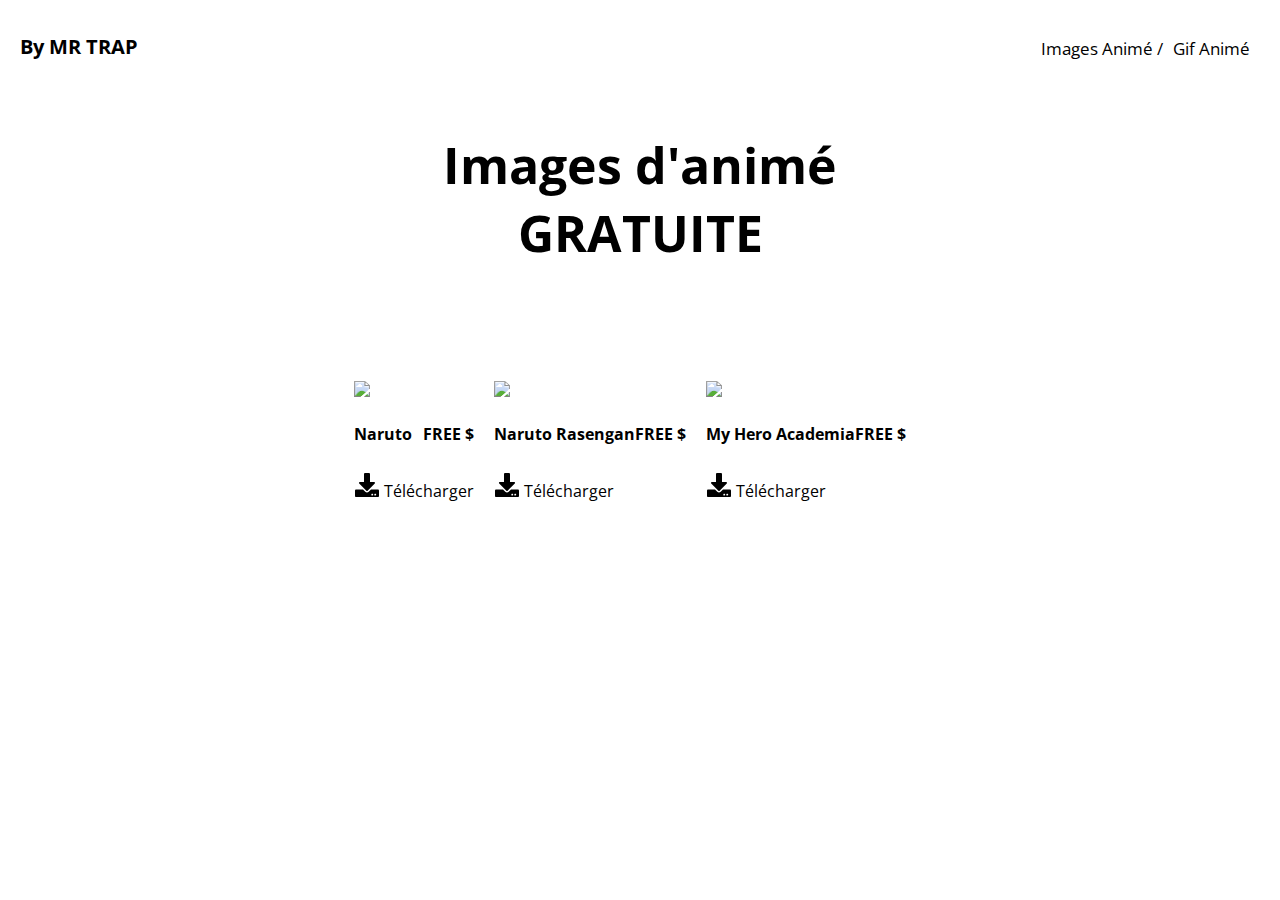
==== index.html @ d03e5fd0 "Add files via upload" ====
<!DOCTYPE html>
<html lang="en">
<head>
  <meta charset="UTF-8">
  <meta name="viewport" content="width=device-width, initial-scale=1">
  <title>Images Animé</title>
  <link rel="stylesheet" href="css/style.css">
  <script defer src="script.js"></script>
  <link rel="stylesheet" href="https://use.fontawesome.com/releases/v5.13.0/css/all.css" />
</head>
<body>
  
  <nav>
    <h1>By MR TRAP</h1>
    <div class="onglets">
      <a href="index.html"><p class="link">Images Animé /</p></a>
      <a href="index1.html"><p class="link">Gif Animé</p></a>
      </nav>
 
   <header>
     <h1>Images d'animé GRATUITE</h1>
     
   </header>
  
  <section class="main">
    
    
    <div class="cards">
      
      <div class="card">
        <img src="https://media.discordapp.net/attachments/813429025262927872/814887325582491698/naruto-uzumaki-18_2.jpg?width=306&height=408">
        <div class="card-header">
          <h4 class="title">Naruto</h4>
          <h4 class="price">FREE $</h4>
        </div>
        <div class="card-body">
          <p></p>
		  <a class="downloader__btn active" id="pickfiles" href="https://api6.iloveimg.com/v1/download/4nn6tq4gcl8Ah391p8jb9fjn4htpAcs64g9bwj31wvvyzy7zhh479jgqv628d7lwc907bhxAfjjdp5wkj71qhgrjhfmnx4mrl215tbtq8dA2cc08A1dljkdfcnmtm6Abb507c1n54x7lpw1fjr901r6zf6zwnm0blr97s9dln682w1yl8191">
			<svg aria-hidden="true" width="26" height="24" data-icon="download" role="img" xmlns="http://www.w3.org/2000/svg" viewBox="0 0 512 512">
				<path fill="currentColor" d="M216 0h80c13.3 0 24 10.7 24 24v168h87.7c17.8 0 26.7 21.5 14.1 34.1L269.7 378.3c-7.5 7.5-19.8 7.5-27.3 0L90.1 226.1c-12.6-12.6-3.7-34.1 14.1-34.1H192V24c0-13.3 10.7-24 24-24zm296 376v112c0 13.3-10.7 24-24 24H24c-13.3 0-24-10.7-24-24V376c0-13.3 10.7-24 24-24h146.7l49 49c20.1 20.1 52.5 20.1 72.6 0l49-49H488c13.3 0 24 10.7 24 24zm-124 88c0-11-9-20-20-20s-20 9-20 20 9 20 20 20 20-9 20-20zm64 0c0-11-9-20-20-20s-20 9-20 20 9 20 20 20 20-9 20-20z" class=""></path>
			</svg>
			Télécharger                </a>
		 </form>
        </div>
      </div>
      
      <div class="card">
        <img src="https://media.discordapp.net/attachments/813429025262927872/814910818285912104/naruto-uzumaki-19.jpg?width=306&height=408">
        <div class="card-header">
          <h4 class="title">Naruto Rasengan</h4>
          <h4 class="price">FREE $</h4>
        </div>
        <div class="card-body">
          <p></p>
		  <a class="downloader__btn active" id="pickfiles" href="https://api6.iloveimg.com/v1/download/5bx2c70jg63bbAz422bb66yr0cy98yp1hcn8lpy32j04w4cdz3d43xjrhxsbv66phqdbfA0g1m5g13msfAsm5bfxkcg7v8pgxwqllg8lw782b0p3jc4qhjbxhtfp4v3thx774xzlcnsqghjwn4482q0p1j1x5kgnspmndfv3A99x32n2s25q">
			<svg aria-hidden="true" width="26" height="24" data-icon="download" role="img" xmlns="http://www.w3.org/2000/svg" viewBox="0 0 512 512">
				<path fill="currentColor" d="M216 0h80c13.3 0 24 10.7 24 24v168h87.7c17.8 0 26.7 21.5 14.1 34.1L269.7 378.3c-7.5 7.5-19.8 7.5-27.3 0L90.1 226.1c-12.6-12.6-3.7-34.1 14.1-34.1H192V24c0-13.3 10.7-24 24-24zm296 376v112c0 13.3-10.7 24-24 24H24c-13.3 0-24-10.7-24-24V376c0-13.3 10.7-24 24-24h146.7l49 49c20.1 20.1 52.5 20.1 72.6 0l49-49H488c13.3 0 24 10.7 24 24zm-124 88c0-11-9-20-20-20s-20 9-20 20 9 20 20 20 20-9 20-20zm64 0c0-11-9-20-20-20s-20 9-20 20 9 20 20 20 20-9 20-20z" class=""></path>
			</svg>
			Télécharger                </a>
        </div>
      </div>
      
      <div class="card">
        <img src="https://media.discordapp.net/attachments/813429025262927872/814913986926739476/68bc55aeb26e834dc81ae98c40580d8d_3.jpg?width=306&height=408">
        <div class="card-header">
          <h4 class="title">My Hero Academia</h4>
          <h4 class="price">FREE $</h4>
        </div>
        <div class="card-body">
          <p></p>
		  <a class="downloader__btn active" id="pickfiles" href="https://api5.iloveimg.com/v1/download/wdmdmpzvwbqhh01lz8lt800sfl7bbwnpxlvw553kgwzdq599kqv05yvn2pykAyztrw50s500yrrnrgwkmvd8zpwp902d56crArzq8z3j9rcz9k3qw21Abzhv43pvxqp1z5jp0hhfhctfbwbn7gpwv2pjb6Ar4bjkxncgqh79jchgmr8kh6hq">
			<svg aria-hidden="true" width="26" height="24" data-icon="download" role="img" xmlns="http://www.w3.org/2000/svg" viewBox="0 0 512 512">
				<path fill="currentColor" d="M216 0h80c13.3 0 24 10.7 24 24v168h87.7c17.8 0 26.7 21.5 14.1 34.1L269.7 378.3c-7.5 7.5-19.8 7.5-27.3 0L90.1 226.1c-12.6-12.6-3.7-34.1 14.1-34.1H192V24c0-13.3 10.7-24 24-24zm296 376v112c0 13.3-10.7 24-24 24H24c-13.3 0-24-10.7-24-24V376c0-13.3 10.7-24 24-24h146.7l49 49c20.1 20.1 52.5 20.1 72.6 0l49-49H488c13.3 0 24 10.7 24 24zm-124 88c0-11-9-20-20-20s-20 9-20 20 9 20 20 20 20-9 20-20zm64 0c0-11-9-20-20-20s-20 9-20 20 9 20 20 20 20-9 20-20z" class=""></path>
			</svg>
			Télécharger                </a>
        </div>
      </div>
      
     </div>
   

</body>
</html>
<style type="text/css"> 
	a:link 
	{ 
	 text-decoration:none; 
	} 
	a, a:hover, a:visited, a:active
	{
		color:#000;
		text-decoration:none;
	}
	</style>
---- css/style.css ----
@import url('https://fonts.googleapis.com/css2?family=Open+Sans&display=swap');
body{
  margin:0px;
  padding: 0px;
  font-family: 'Open Sans', sans-serif;
}
/* Barre de navigation */
nav{
  display:flex;
  flex-wrap:wrap;
  justify-content: space-between;
  padding: 20px;
  background-color: #fff;
  position: sticky;
  top: 0;
}
nav h1{
  font-size: 20px;
}
nav .onglets{
  display: flex;
  flex-wrap:wrap;
}
nav .onglets p{
  font-size: 17px;
  margin-right: 10px;
  cursor:pointer;
}
nav .onglets input{
  margin: 8px 20px;
  padding: 15px;
  border-radius: 30px;
  border:none;
  background-color: #f2f2f2;
  outline:none;
}
/* Fin de la barre de navigation */

/* Header */
header{
  display: flex;
  flex-direction: column;
  justify-content:center;
  align-items:center;
}
header h1{
  font-size: 50px;
  max-width: 500px;
  text-align:center;
}
header button{
  padding: 15px 20px;
  font-size: 20px;
  border:none;
  border-radius: 5px;
  outline:none;
  cursor:pointer;
}
/* Fin du header */

/* Section principale */

.main{
  margin: 20px;
  margin-top: 80px;
  display:flex;
  flex-direction:column;
  justify-content:center;
  align-items:center;
}
/* Toutes les cartes */
.cards{
  display:flex;
  flex-wrap:wrap;
}
.cards .card{
  margin-right: 20px;
  cursor:pointer;
}
.cards .card img{
  width: 350px;
}
.cards .card .card-header{
  display: flex;
  flex-wrap:wrap;
  justify-content: space-between;
}
.cards .card .card-body p{
  margin-top: -10px;
}
/* Fin de toutes les cartes */

/* Video de présentation */
.main .video{
  margin-top: 80px;
  width: 90%;
}
.main .video iframe{
  border:none;
  border-radius: 10px;
  width: 100%;
  height: 400px;
}
/* Fin de la vidéo de présentation */
/* Fin de la section principale */

/* Pied de page */
footer {
  margin-top: 100px;
  background-color: #000;
  padding: 30px;
  color: #fff;
  display: flex;
  flex-wrap:wrap;
  justify-content: space-between;
}
footer .social-media{
  display: flex;
}
footer .social-media p{
  margin-right: 15px;
  border: 1px solid #fff;
  border-radius: 100%;
  padding: 5px;
  text-align:center;
  width: 20px;
  cursor:pointer;
}
/* Fin du pied de page */

@media screen and (max-width: 640px){
  nav .onglets .link, nav h1{
    display:none;
  }
  .cards .card img{
    width: 300px;
  }
}
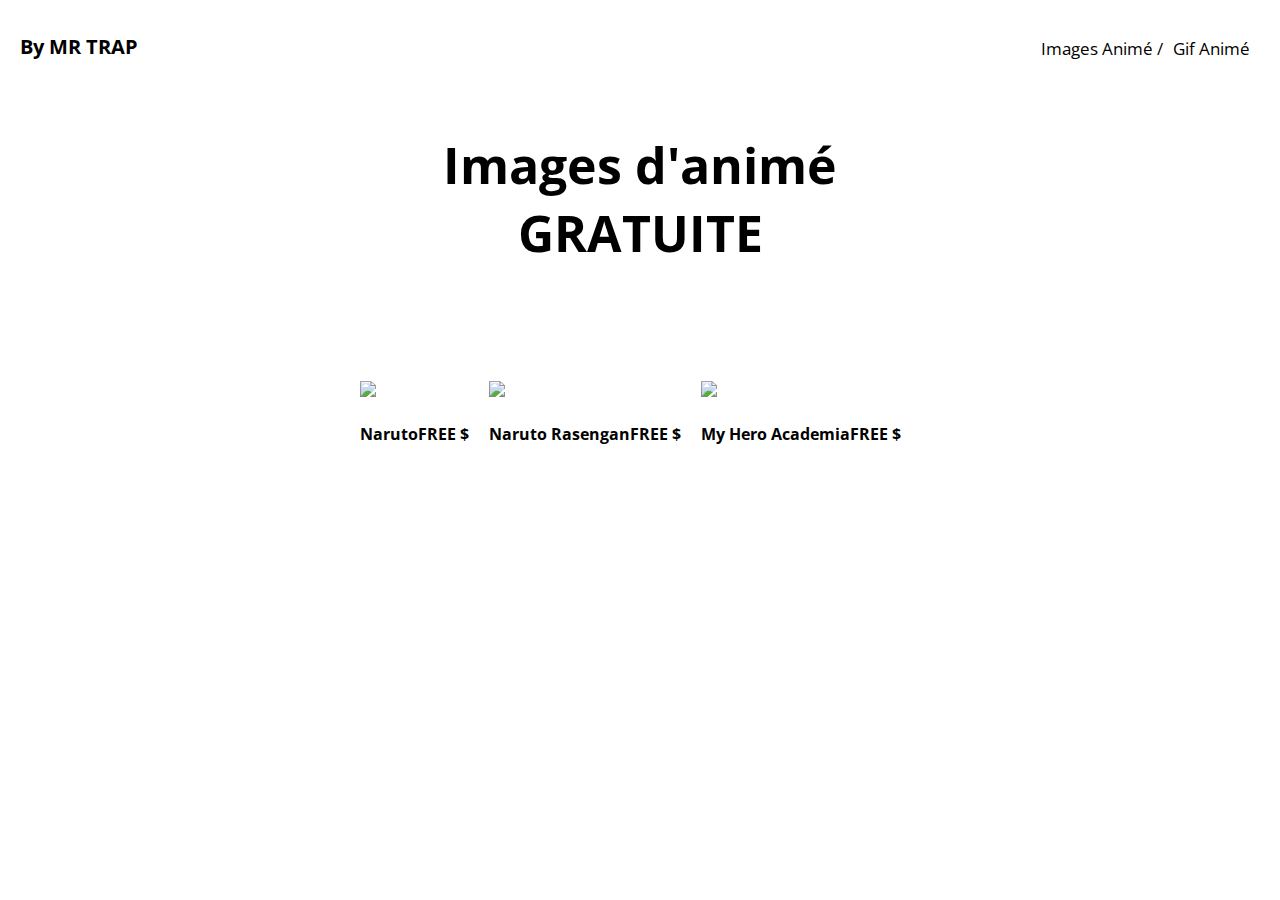
==== commit ddf88c07: "Add files via upload" ====
--- a/index.html
+++ b/index.html
@@ -35,11 +35,7 @@
         </div>
         <div class="card-body">
           <p></p>
-		  <a class="downloader__btn active" id="pickfiles" href="https://api6.iloveimg.com/v1/download/4nn6tq4gcl8Ah391p8jb9fjn4htpAcs64g9bwj31wvvyzy7zhh479jgqv628d7lwc907bhxAfjjdp5wkj71qhgrjhfmnx4mrl215tbtq8dA2cc08A1dljkdfcnmtm6Abb507c1n54x7lpw1fjr901r6zf6zwnm0blr97s9dln682w1yl8191">
-			<svg aria-hidden="true" width="26" height="24" data-icon="download" role="img" xmlns="http://www.w3.org/2000/svg" viewBox="0 0 512 512">
-				<path fill="currentColor" d="M216 0h80c13.3 0 24 10.7 24 24v168h87.7c17.8 0 26.7 21.5 14.1 34.1L269.7 378.3c-7.5 7.5-19.8 7.5-27.3 0L90.1 226.1c-12.6-12.6-3.7-34.1 14.1-34.1H192V24c0-13.3 10.7-24 24-24zm296 376v112c0 13.3-10.7 24-24 24H24c-13.3 0-24-10.7-24-24V376c0-13.3 10.7-24 24-24h146.7l49 49c20.1 20.1 52.5 20.1 72.6 0l49-49H488c13.3 0 24 10.7 24 24zm-124 88c0-11-9-20-20-20s-20 9-20 20 9 20 20 20 20-9 20-20zm64 0c0-11-9-20-20-20s-20 9-20 20 9 20 20 20 20-9 20-20z" class=""></path>
-			</svg>
-			Télécharger                </a>
+		  
 		 </form>
         </div>
       </div>
@@ -52,11 +48,7 @@
         </div>
         <div class="card-body">
           <p></p>
-		  <a class="downloader__btn active" id="pickfiles" href="https://api6.iloveimg.com/v1/download/5bx2c70jg63bbAz422bb66yr0cy98yp1hcn8lpy32j04w4cdz3d43xjrhxsbv66phqdbfA0g1m5g13msfAsm5bfxkcg7v8pgxwqllg8lw782b0p3jc4qhjbxhtfp4v3thx774xzlcnsqghjwn4482q0p1j1x5kgnspmndfv3A99x32n2s25q">
-			<svg aria-hidden="true" width="26" height="24" data-icon="download" role="img" xmlns="http://www.w3.org/2000/svg" viewBox="0 0 512 512">
-				<path fill="currentColor" d="M216 0h80c13.3 0 24 10.7 24 24v168h87.7c17.8 0 26.7 21.5 14.1 34.1L269.7 378.3c-7.5 7.5-19.8 7.5-27.3 0L90.1 226.1c-12.6-12.6-3.7-34.1 14.1-34.1H192V24c0-13.3 10.7-24 24-24zm296 376v112c0 13.3-10.7 24-24 24H24c-13.3 0-24-10.7-24-24V376c0-13.3 10.7-24 24-24h146.7l49 49c20.1 20.1 52.5 20.1 72.6 0l49-49H488c13.3 0 24 10.7 24 24zm-124 88c0-11-9-20-20-20s-20 9-20 20 9 20 20 20 20-9 20-20zm64 0c0-11-9-20-20-20s-20 9-20 20 9 20 20 20 20-9 20-20z" class=""></path>
-			</svg>
-			Télécharger                </a>
+		  
         </div>
       </div>
       
@@ -68,11 +60,7 @@
         </div>
         <div class="card-body">
           <p></p>
-		  <a class="downloader__btn active" id="pickfiles" href="https://api5.iloveimg.com/v1/download/wdmdmpzvwbqhh01lz8lt800sfl7bbwnpxlvw553kgwzdq599kqv05yvn2pykAyztrw50s500yrrnrgwkmvd8zpwp902d56crArzq8z3j9rcz9k3qw21Abzhv43pvxqp1z5jp0hhfhctfbwbn7gpwv2pjb6Ar4bjkxncgqh79jchgmr8kh6hq">
-			<svg aria-hidden="true" width="26" height="24" data-icon="download" role="img" xmlns="http://www.w3.org/2000/svg" viewBox="0 0 512 512">
-				<path fill="currentColor" d="M216 0h80c13.3 0 24 10.7 24 24v168h87.7c17.8 0 26.7 21.5 14.1 34.1L269.7 378.3c-7.5 7.5-19.8 7.5-27.3 0L90.1 226.1c-12.6-12.6-3.7-34.1 14.1-34.1H192V24c0-13.3 10.7-24 24-24zm296 376v112c0 13.3-10.7 24-24 24H24c-13.3 0-24-10.7-24-24V376c0-13.3 10.7-24 24-24h146.7l49 49c20.1 20.1 52.5 20.1 72.6 0l49-49H488c13.3 0 24 10.7 24 24zm-124 88c0-11-9-20-20-20s-20 9-20 20 9 20 20 20 20-9 20-20zm64 0c0-11-9-20-20-20s-20 9-20 20 9 20 20 20 20-9 20-20z" class=""></path>
-			</svg>
-			Télécharger                </a>
+		  
         </div>
       </div>
       
